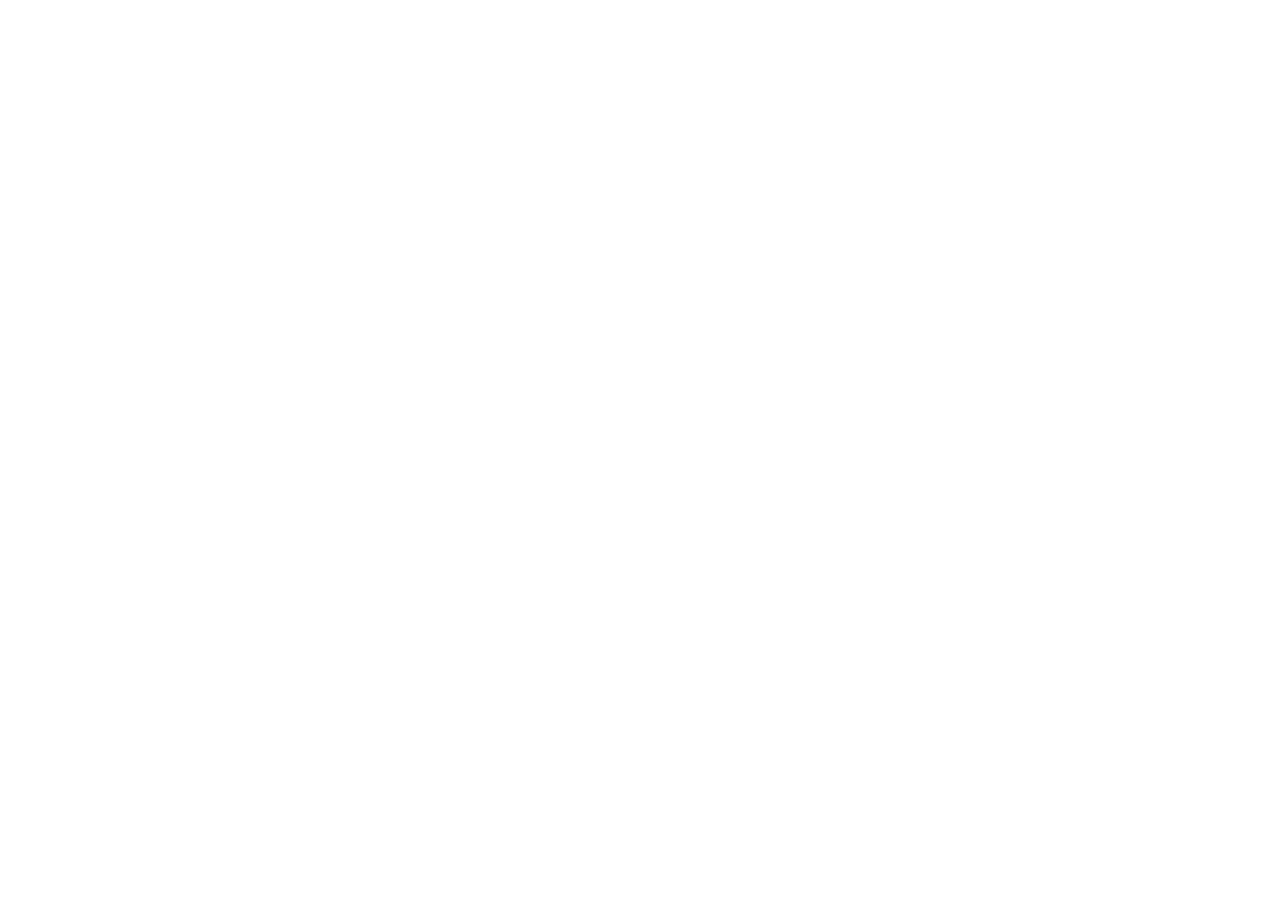
==== v2/index.html @ cef79034 "kyfhjgfj" ====
<!DOCTYPE html>
<html lang="en">
<head>
	<meta charset="UTF-8">
	<meta name="viewport" content="width=device-width, initial-scale=1, maximum-scale=1, user-scalable=no, viewport-fit=cover">
	<link rel="stylesheet" href="style.css?v=1" type="text/css">
	<link rel="manifest" href="manifest.json">
	<title>Hotelzinho</title>

	<meta name="mobile-web-app-capable" content="yes">
	<meta name="apple-mobile-web-app-capable" content="yes">
	<meta name="apple-mobile-web-app-status-bar-style" content="black-translucent">
</head>
<body>
	<div id="foto">
		<img src="foto.png" alt="">
	</div>
	<div id="quadro">
		<p></p>
		<button>próximo</button>
	</div>
	<div id="dex">
		<div class="list"></div>
		<div class="details">
			<div class="name"></div>
			<div class="char"></div>
			<div class="rules"></div>
		</div>
		<button id="close_dex">fechar</button>
		<button id="back_dex">voltar</button>
	</div>
	<div id="catalog">
		<div class="list"></div>
		<button id="close_catalog">fechar</button>
	</div>
	<div id="info_bar">
		<div id="coins">🪙 0</div>
		<div id="dex_bt">dex</div>
		<div id="clock">00:00</div>
		<div id="godmode">god</div>
		<div id="reset">reset</div>
	</div>
	<div id="nav">
		<div id="city_bt">🏙️</div>
		<div id="hotel_bt">🛎️</div>
	</div>
	<div id="canvas">
		<div id="sky"></div>
		<div id="world">
			<div id="city">
				<div id="stars2"></div>
				<div id="stores">
					<div id="decoration">
						<div class="sign">🛋️</div>
						<div class="door door1"></div>
						<div class="door door2"></div>
					</div>
				</div>
				<div id="street2"></div>
			</div>
			<div id="stage">
				
				<div id="stars"></div>
				<div id="hotel">
					<div id="recepcao">
						<div id="escada"></div>
						<div id="checkin">
							<button id="checkin_bt">Check-In</button>
							<button id="denied_bt">Chutar</button>
						</div>
						<button id="checkout_bt">Checkout</button>
						<div class="gerente"></div>
						<p>RECEPÇÃO</p>
						<div class="porta"></div>
					</div>
				</div>
				<div id="street"></div>
				<div id="chars"></div>
			</div>
		</div>
	</div>

	<template id="andar">
		<div class="andar">
			<p></p>
			<div class="porta"></div>
		</div>
	</template>
	<template id="andar-fudido">
		<div class="andar fudido">
			<button></button>
			<div class="sujeira" style="left: 20px"></div>
			<div class="sujeira" style="left: 40px; transform: scale(2);"></div>
			<div class="sujeira" style="left: 100px"></div>
			<div class="sujeira" style="left: 130px"></div>
		</div>
	</template>

	<script src="anime.min.js"></script>
	<script src="app.js?v=1"></script>
</body>
</html>
---- v2/style.css ----
html, body  {
	margin: 0;
	/* overflow: hidden; */
	overscroll-behavior: none;
}
@media screen and (orientation: portrait) {
	body {
		display: block;
	}
}
@media screen and (orientation: landscape) {
	body {
		display: none;
	}
}

#teste {
	position: absolute;
	width: 100px;
	height: 100px;
	background-color: red;
	z-index: 9999;
}

div {
	box-sizing: border-box;
}

#foto {
	position: fixed;
	display: flex;
	justify-content: center;
	align-items: flex-start;
	width: 100vw;
	height: 100vh;
	border: 2px solid black;
	overflow-y: scroll;
	z-index: 99999;
	display: none;

	img {
		width: 100%;
		height: auto;
		max-width: 100%;
	}
}

#canvas {
	background-color: aquamarine;
	height: 100vh;
	width: 100vw;
	overflow-x: hidden;
	overflow-y: scroll;
	overscroll-behavior: none;
	scrollbar-width: none;
	/* scale: 0.7; */
	overflow: visible;

	#sky {
		position: fixed;
		width: 100%;
		height: 100%;
		transition: background-color 1s ease-in-out;
	}
}

#quadro {
	position: fixed;
	width: calc(100vw - 60px);
	margin: calc(90px + env(safe-area-inset-top)) 30px 0;
	border: 2px solid black;
	padding: 20px;
	background-color: white;
	color: black;
	z-index: 3;
	display: none;
}

#dex {
	position: fixed;
	width: calc(100vw - 60px);
	margin: calc(90px + env(safe-area-inset-top)) 30px 0;
	border: 2px solid black;
	padding: 20px;
	background-color: white;
	color: black;
	z-index: 2;
	display: none;

	.list {
		display: grid;
		grid-template-columns: repeat(4, 1fr);
		gap: 10px;
		margin-bottom: 10px;

		> div {
			border: 1px solid gray;
			border-radius: 8px;
			padding: 14px;
			display: flex;
			justify-content: center;
		}

		.char {
			position: relative;
			opacity: 0.2;

			&.showed {
				opacity: 1;
			}
		}
	}

	.details {
		display: none;
		flex-direction: column;
		align-items: center;

		.name {
			width: 100%;
			text-align: center;
			font-size: 24px;
		}

		.char {
			position: relative;
			transform: scale(4);
			transform-origin: center;
			margin: 50px 0;
		}

		.rules {
			width: 100%;
			padding: 20px 0;
		}
	}

	#back_dex {
		display: none;
	}
}

#catalog {
	position: fixed;
	width: calc(100vw - 60px);
	margin: calc(90px + env(safe-area-inset-top)) 30px 0;
	border: 2px solid black;
	padding: 20px;
	background-color: white;
	color: black;
	z-index: 2;
	display: none;

	.list {
		display: grid;
		grid-template-columns: repeat(2, 1fr);
		gap: 20px;
		margin-bottom: 20px;

		> div {
			border-radius: 8px;
			padding: 14px 0;
			display: flex;
			justify-content: center;
			align-items: center;
			font: 16px/20px auto;

			&.purchased {
				opacity: 0.4;
			}
		}

		.cyan {
			background-color: cyan;
		}
		.magenta {
			background-color: magenta;
		}
		.yellow {
			background-color: yellow;
		}
		.black {
			color: white;
			background-color: black;
		}
	}

	.details {
		display: none;
		flex-direction: column;
		align-items: center;

		.name {
			width: 100%;
			text-align: center;
			font-size: 24px;
		}

		.char {
			position: relative;
			transform: scale(4);
			transform-origin: center;
			margin: 50px 0;
		}

		.rules {
			width: 100%;
			padding: 20px 0;
		}
	}

	#back_dex {
		display: none;
	}
}

#info_bar {
	position: fixed;
	top: 0;
	left: 0;
	width: 100vw;
	display: flex;
	justify-content: space-between;
	gap: 10px;
	border-radius: 8px;
	padding: 10px;
	padding-top: max(10px, env(safe-area-inset-top));
	z-index: 2;

	div {
		border-radius: 8px;
		padding: 10px;
		display: flex;
		align-items: center;
	}
	
	#coins {
		border: 2px solid goldenrod;
		background-color: gold;
		width: 100px;
		opacity: 0;
	}
	
	#dex_bt {
		border: 2px solid blue;
		background-color: lightblue;
		opacity: 0;
	}

	#clock {
		border: 2px solid green;
		background-color: lightgreen;
	}
	
	#godmode {
		border: 2px solid grey;
		background-color: white;
	}
	
	#reset {
		border: 2px solid red;
		background-color: lightpink;
		color: red;
	}
}

#nav {
	div {
		position: absolute;
		top: 50%;
		transform: translateY(-50%);
		width: 50px;
		height: 50px;
		background: white;
		border: 2px solid gray;
		border-radius: 100%;
		z-index: 2;
		display: flex;
		justify-content: center;
		align-items: center;
		font: 22px/22px Arial;
	}
	#city_bt {
		left: 10px;
	}
	#hotel_bt {
		right: 10px;
		display: none;
	}
}

#world {
	display: flex;
	width: 200vw;
	align-items: stretch;
	transform: translateX(-100vw);
	transition: transform 1s ease-in-out;
}

#city {
	position: relative;
	width: 100vw;
	display: flex;
	flex-direction: column;

	#street2 {
		position: relative;
		background: grey;
		height: 100px;
		border-top: 3px solid black;
	}

	#stores {
		display: flex;
		justify-content: center;
		
		#decoration {
			height: 80px;
			width: 200px;
			background-color: blueviolet;
			transform: translateX(-70px);
			border: 2px solid black;
			border-bottom: 0;

			.sign {
				height: 40px;
				width: 90px;
				border-radius: 100px;
				border: 2px solid black;
				background-color: white;
				transform: translate(30px, -20px);
				display: flex;
				justify-content: center;
				align-items: center;
				font-size: 22px;
			}

			.door {
				position: absolute;
				height: 40px;
				width: 25px;
				background-color: grey;
				border: 1px solid black;
				border-bottom: none;

				&.door1 {
					transform: translateX(50px)
				}
				&.door2 {
					transform: translateX(74px)
				}
			}
		}
	}

	#stars2 {
		flex-grow: 1;
		min-height: 100px;

		/* height: 3000px; */
	}
}

#stage {
	position: relative;
	display: flex;
	flex-direction: column;
	width: 100vw;
	min-height: 100vh;
	/* z-index: 1; */

	#street {
		position: relative;
		background: grey;
		height: 100px;
		border-top: 3px solid black;
		z-index: 2;
	}

	#hotel {
		position: relative;
		min-height: 100px;
		display: flex;
		flex-direction: column-reverse;
		align-items: center;
		z-index: 3;

		.porta {
			position: absolute;
			bottom: 0;
			right: 20px;
			height: 50px;
			width: 30px;
			background-color: darkslategrey;
			border-right: 3px solid black;
		}

		#recepcao {
			background: lightgray;
			width: 280px;
			height: 120px;
			border: 3px solid grey;
			border-bottom: none;
			position: relative;

			.gerente {
				position: absolute;
				bottom: 0;
				left: 15px;
				height: 30px;
				width: 30px;
				border-radius: 30px;
				border: 3px solid white;
				background-color: rgb(62, 173, 173);
			}
		
			p {
				text-align: center;
				font-size: 24px;
				color: grey;
			}
		
			.porta {
				right: 60px;
			}

			#escada {
				position: absolute;
				bottom: -20px;
				left: 150px;
				width: 20px;
				height: 20px;
				background-color: brown;
			}

			#checkin {
				position: absolute;
				top: 10px;
				left: -20px;
				width: 320px;
				display: none;
		
				&.active {
					display: block;
				}
			
				button {
					margin: 20px auto;
					padding: 10px;
				}
		
				#checkin_bt {
					background-color: lightgreen;
					border: 2px solid green;
				}
		
				#denied_bt {
					background-color: lightcoral;
					border: 2px solid red;
				}
			}

			#checkout_bt {
				position: absolute;
				top: 10px;
				right: -10px;
				margin: 20px auto;
				padding: 10px;
				display: none;
				background-color: lightblue;
				border: 2px solid blue;
				z-index: 1;
		
				&.active {
					display: block;
				}
			}
		}

		.andar {
			background: lightgray;
			width: 200px;
			height: 100px;
			border: 3px solid grey;
			border-bottom: none;
			position: relative;
			text-align: center;
		
			p {
				margin-top: 10px;
				text-align: center;
				font-size: 18px;
				color: grey;
			}
		
			&.fudido {
				background: none;
				border-top: none;
		
				.sujeira {
					position: absolute;
					height: 20px;
					width: 20px;
					background-color: gray;
					bottom: 0px;
					transform-origin: bottom;
				}
		
				button {
					margin: 20px auto;
					display: none;
				}
			}
		}
	}

	#stars {
		flex-grow: 1;
		min-height: 100px;
		z-index: 4;

		/* height: 3000px; */
	}

	#chars {
		position: absolute;
		width: 100%;
		height: 100%;
		pointer-events: none;
		z-index: 5;
	}
}

.char {
	position: absolute;
	height: 30px;
	width: 30px;
	pointer-events: auto;
	border-radius: 30px;
	z-index: 1;
	bottom: 0;
	left: 0;
	display: flex;
	justify-content: center;
	align-items: center;
	transition: background-color, border 0.5s ease-in-out;

	&.locked {
		border: 3px solid black;
		background-color: grey;
		content: '🔒';
	}

	&.clown {
		border: 3px solid red;
		background-color: white;
	}
	&.dinosaur {
		border: 3px solid darkgreen;
		background-color: olive;
	}
	&.ghost {
		border: 3px solid lightgray;
		background-color: white;
	}
	&.lord {
		border: 3px solid purple;
		background-color: black;
	}
}
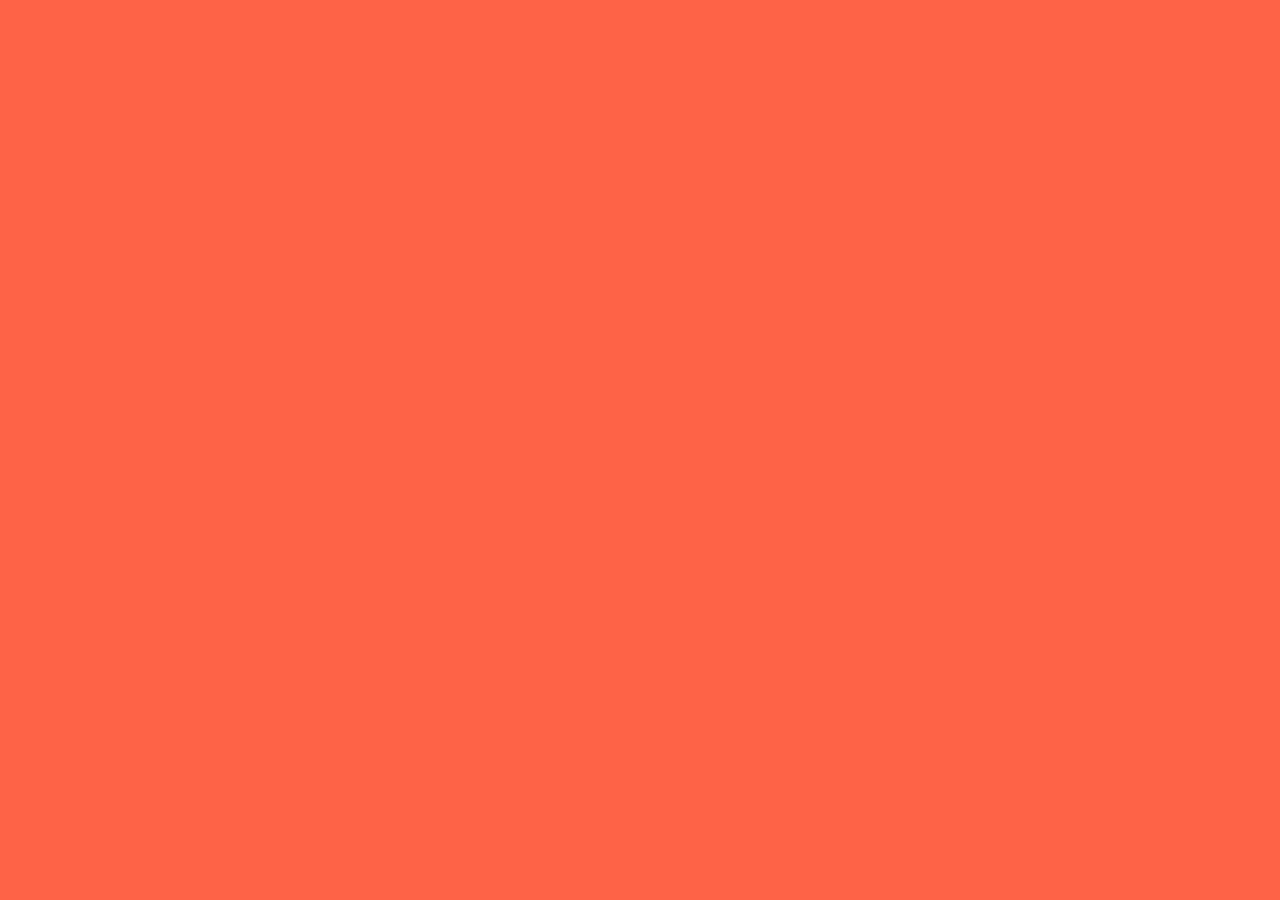
==== commit 366245f3: "sfsdfwes" ====
--- a/v2/index.html
+++ b/v2/index.html
@@ -3,7 +3,7 @@
 <head>
 	<meta charset="UTF-8">
 	<meta name="viewport" content="width=device-width, initial-scale=1, maximum-scale=1, user-scalable=no, viewport-fit=cover">
-	<link rel="stylesheet" href="style.css?v=1" type="text/css">
+	<link rel="stylesheet" href="style.css?v=2" type="text/css">
 	<link rel="manifest" href="manifest.json">
 	<title>Hotelzinho</title>
 
@@ -23,11 +23,18 @@
 		<div class="list"></div>
 		<div class="details">
 			<div class="name"></div>
-			<div class="char"></div>
+			<div class="char">
+				<div class="sprite gambiarra"></div>
+			</div>
 			<div class="rules"></div>
 		</div>
 		<button id="close_dex">fechar</button>
 		<button id="back_dex">voltar</button>
+	</div>
+	<div id="room_info">
+		<div class="name"></div>
+		<div class="decor"></div>
+		<button class="close">fechar</button>
 	</div>
 	<div id="catalog">
 		<div class="list"></div>
@@ -45,7 +52,10 @@
 		<div id="hotel_bt">🛎️</div>
 	</div>
 	<div id="canvas">
-		<div id="sky"></div>
+		<div id="sky">
+			<div id="night"></div>
+			<div id="day"></div>
+		</div>
 		<div id="world">
 			<div id="city">
 				<div id="stars2"></div>
@@ -59,7 +69,6 @@
 				<div id="street2"></div>
 			</div>
 			<div id="stage">
-				
 				<div id="stars"></div>
 				<div id="hotel">
 					<div id="recepcao">
--- a/v2/style.css
+++ b/v2/style.css
@@ -1,7 +1,10 @@
-html, body  {
+html, body {
 	margin: 0;
-	/* overflow: hidden; */
+	overflow: hidden;
 	overscroll-behavior: none;
+	touch-action: none;
+	font: 12px/12px Arial;
+	background-color: tomato;
 }
 @media screen and (orientation: portrait) {
 	body {
@@ -53,18 +56,114 @@
 	overflow-y: scroll;
 	overscroll-behavior: none;
 	scrollbar-width: none;
-	/* scale: 0.7; */
-	overflow: visible;
+	touch-action: pan-y;
 
 	#sky {
 		position: fixed;
-		width: 100%;
+		aspect-ratio: 1920 / 2650;
 		height: 100%;
-		transition: background-color 1s ease-in-out;
+		transition: transform 1s ease-in-out;
+		
+		&.city {
+			transform: translateX(calc(100vw - 100%))
+		}
+
+		div {
+			position: absolute;
+			height: 100%;
+			width: 100%;
+			transition: opacity 0.5s ease-in-out;
+		}
+
+		#night {
+			background: url('images/night.png');
+			background-size: cover;
+		}
+
+		#day {
+			background: url('images/day.png');
+			background-size: cover;
+		}
 	}
 }
 
 #quadro {
+	position: fixed;
+	width: calc(100vw - 60px);
+	margin: calc(90px + env(safe-area-inset-top)) 30px 0;
+	border: 2px solid black;
+	padding: 20px;
+	background-color: white;
+	color: black;
+	z-index: 5;
+	display: none;
+}
+
+#dex {
+	position: fixed;
+	width: calc(100vw - 60px);
+	margin: calc(90px + env(safe-area-inset-top)) 30px 0;
+	border: 2px solid black;
+	padding: 20px;
+	background-color: white;
+	color: black;
+	z-index: 4;
+	display: none;
+
+	.list {
+		display: grid;
+		grid-template-columns: repeat(4, 1fr);
+		gap: 10px;
+		margin-bottom: 10px;
+
+		> div {
+			border: 1px solid gray;
+			border-radius: 8px;
+			padding: 4px;
+			display: flex;
+			justify-content: center;
+		}
+
+		.char {
+			position: relative;
+			opacity: 0.2;
+
+			&.showed {
+				opacity: 1;
+			}
+		}
+	}
+
+	.details {
+		display: none;
+		flex-direction: column;
+		align-items: center;
+
+		.name {
+			width: 100%;
+			text-align: center;
+			font-size: 24px;
+		}
+
+		.char {
+			position: relative;
+			transform: scale(3);
+			transform-origin: center;
+			margin: 50px 0;
+		}
+
+		.rules {
+			width: 100%;
+			padding: 20px 0;
+		}
+	}
+
+	#back_dex {
+		display: none;
+	}
+}
+
+#room_info {
 	position: fixed;
 	width: calc(100vw - 60px);
 	margin: calc(90px + env(safe-area-inset-top)) 30px 0;
@@ -74,69 +173,27 @@
 	color: black;
 	z-index: 3;
 	display: none;
-}
-
-#dex {
-	position: fixed;
-	width: calc(100vw - 60px);
-	margin: calc(90px + env(safe-area-inset-top)) 30px 0;
-	border: 2px solid black;
-	padding: 20px;
-	background-color: white;
-	color: black;
-	z-index: 2;
-	display: none;
-
-	.list {
+
+	.name {
+		width: 100%;
+		text-align: center;
+		font-size: 24px;
+		margin-bottom: 10px;
+	}
+
+	.decor {
 		display: grid;
 		grid-template-columns: repeat(4, 1fr);
 		gap: 10px;
-		margin-bottom: 10px;
+		margin-bottom: 20px;
 
 		> div {
-			border: 1px solid gray;
+			height: 30px;
 			border-radius: 8px;
-			padding: 14px;
+			padding: 4px;
 			display: flex;
 			justify-content: center;
 		}
-
-		.char {
-			position: relative;
-			opacity: 0.2;
-
-			&.showed {
-				opacity: 1;
-			}
-		}
-	}
-
-	.details {
-		display: none;
-		flex-direction: column;
-		align-items: center;
-
-		.name {
-			width: 100%;
-			text-align: center;
-			font-size: 24px;
-		}
-
-		.char {
-			position: relative;
-			transform: scale(4);
-			transform-origin: center;
-			margin: 50px 0;
-		}
-
-		.rules {
-			width: 100%;
-			padding: 20px 0;
-		}
-	}
-
-	#back_dex {
-		display: none;
 	}
 }
 
@@ -163,7 +220,7 @@
 			display: flex;
 			justify-content: center;
 			align-items: center;
-			font: 16px/20px auto;
+			font: 16px/20px Arial;
 
 			&.purchased {
 				opacity: 0.4;
@@ -367,7 +424,7 @@
 	flex-direction: column;
 	width: 100vw;
 	min-height: 100vh;
-	/* z-index: 1; */
+	z-index: 1;
 
 	#street {
 		position: relative;
@@ -519,7 +576,7 @@
 		min-height: 100px;
 		z-index: 4;
 
-		/* height: 3000px; */
+		height: 3000px;
 	}
 
 	#chars {
@@ -533,38 +590,65 @@
 
 .char {
 	position: absolute;
-	height: 30px;
-	width: 30px;
+	height: 50px;
+	width: 50px;
 	pointer-events: auto;
-	border-radius: 30px;
 	z-index: 1;
 	bottom: 0;
 	left: 0;
-	display: flex;
-	justify-content: center;
-	align-items: center;
-	transition: background-color, border 0.5s ease-in-out;
-
-	&.locked {
-		border: 3px solid black;
-		background-color: grey;
-		content: '🔒';
-	}
-
-	&.clown {
-		border: 3px solid red;
-		background-color: white;
-	}
-	&.dinosaur {
-		border: 3px solid darkgreen;
-		background-color: olive;
-	}
-	&.ghost {
-		border: 3px solid lightgray;
-		background-color: white;
-	}
-	&.lord {
-		border: 3px solid purple;
-		background-color: black;
+
+	.sprite {
+		height: 50px;
+		width: 50px;
+		display: flex;
+		justify-content: center;
+		align-items: center;
+		transition: background-color 0.5s ease-in-out, border 0.5s ease-in-out, transform 0.3s ease;
+		background-size: cover;
+
+		&.toRight {
+			transform: scaleX(-1);
+		}
+		
+		&.locked {
+			border: 3px solid black;
+			border-radius: 30px;
+			background-color: grey;
+			content: '🔒';
+		}
+
+		&.clown {
+			border: none;
+	
+			background-color: unset;
+			background-image: url('images/clown.png');
+		}
+		&.dinosaur {
+			border: none;
+	
+			background-color: unset;
+			background-image: url('images/dinosaur.png');
+		}
+		&.ghost {
+			border: none;
+	
+			background-color: unset;
+			background-image: url('images/ghost.png');
+		}
+		&.lord {
+			border: none;
+			background-color: unset;
+			background-image: url('images/lord.png');
+		}
+	}
+
+	.tag {
+		position: absolute;
+		top: 10px;
+		width: 100%;
+		text-align: center;
+		font-size: 12px;
+		color: white;
+		background-color: tomato;
 	}
 }